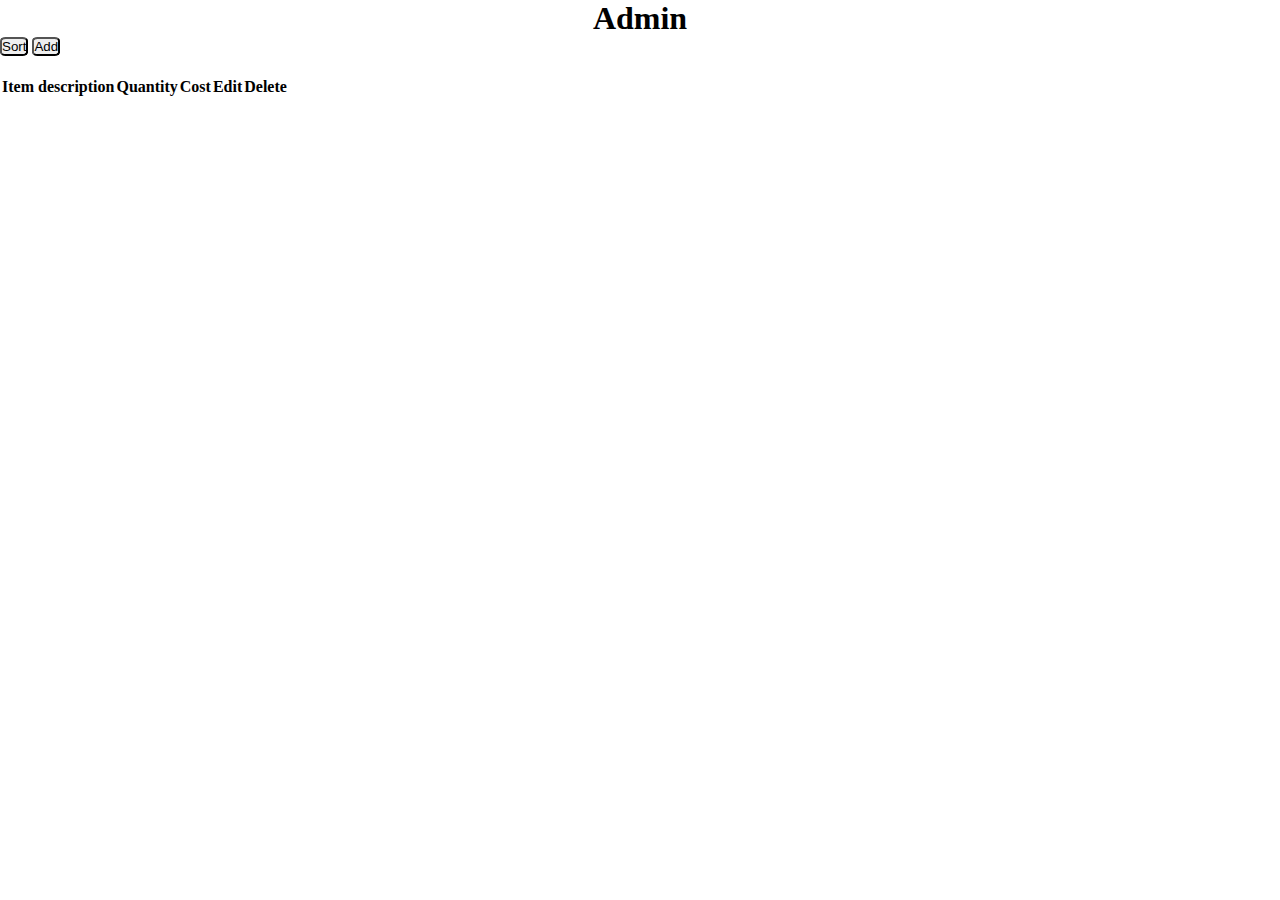
==== html/admin.html @ 8aad3f0a "first" ====
<!DOCTYPE html>
<html lang="en">
<head>
    <meta charset="UTF-8">
    <meta http-equiv="X-UA-Compatible" content="IE=edge">
    <meta name="viewport" content="width=device-width, initial-scale=1.0">
    <title>Admin</title>
    <link rel="stylesheet" href="./styles/style.css">
<script src="https://cdn.jsdelivr.net/npm/@popperjs/core@2.11.6/dist/umd/popper.min.js" integrity="sha384-oBqDVmMz9ATKxIep9tiCxS/Z9fNfEXiDAYTujMAeBAsjFuCZSmKbSSUnQlmh/jp3" crossorigin="anonymous"></script>
<script src="https://cdn.jsdelivr.net/npm/bootstrap@5.2.3/dist/js/bootstrap.min.js" integrity="sha384-cuYeSxntonz0PPNlHhBs68uyIAVpIIOZZ5JqeqvYYIcEL727kskC66kF92t6Xl2V" crossorigin="anonymous"></script>
<link href="https://cdn.jsdelivr.net/npm/bootstrap@5.2.3/dist/css/bootstrap.min.css" rel="stylesheet" integrity="sha384-rbsA2VBKQhggwzxH7pPCaAqO46MgnOM80zW1RWuH61DGLwZJEdK2Kadq2F9CUG65" crossorigin="anonymous">
</head>
<body>
  <h1 class="text">Admin</h1>
  <button type="button" id="sort">Sort</button>
  <button type="button" id="addition">Add</button>

    <table class="table" id="tbl">
        <thead>
          <tr>
            <th scope="col">Item description</th>
            <th scope="col">Quantity</th>
            <th scope="col">Cost</th>
            <th scope="col">Edit</th>
            <th scope="col">Delete</th>
          </tr>
        </thead>
      </table>
      <script src="./script/admin.js"></script>
  </body>
</html>
---- html/styles/style.css ----
*,
*::after,
*::before {
margin: 0;
padding: 0;
box-sizing: border-box;
}

.landing-page {
    /* background-color: cornflowerblue; */
    background-image: url("https://i.postimg.cc/wjQFSnRv/Fenty-Beauty-Strategy.png");
}
.logo-text{
    text-align: center;
    align-items: center;
    font-size: 100px;
    font-family:'Gill Sans', 'Gill Sans MT', Calibri, 'Trebuchet MS', sans-serif;
    font-style:italic; 
    color:beige;
    margin-bottom: 80px;
}
.nav-icons{
    list-style-type:  none;
    margin: 0;
    padding: 0;
    text-decoration: none;
    overflow: hidden;
    display: inline;
}
/* li{
    display: inline;
    float: left;

} */
a{
    display: inline; 
    padding: 8px;
}
/* li a{
    text-decoration: none;
    color:black;
    text-align: center;

}
 */
#products{
    display: grid;
    grid-template-columns: repeat(4,1fr);
    gap: 50px;
    margin-bottom: 30px;
    margin-top: 20px;
    padding: 10px;
}

.table{
    margin-top: 20px;
    margin-bottom: 30px;
}
.btn {
    border-radius: 50%;

}
.text {
    display: flex;
    justify-content: center;
}
#sort, #addition {
    border-radius: 20%;
    size: 400px;
}
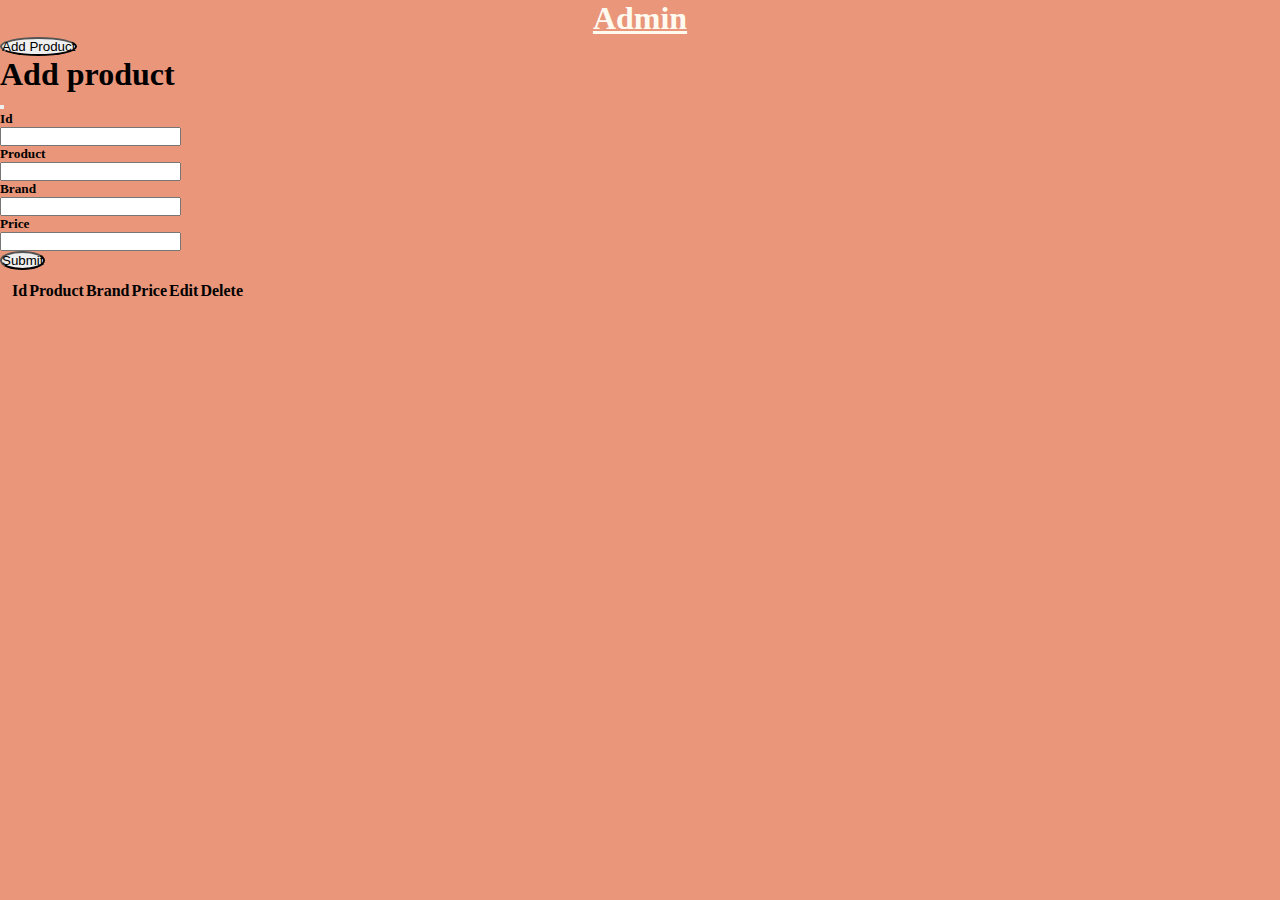
==== commit a3ada23b: "third" ====
--- a/html/admin.html
+++ b/html/admin.html
@@ -1,31 +1,82 @@
 <!DOCTYPE html>
 <html lang="en">
+
 <head>
-    <meta charset="UTF-8">
-    <meta http-equiv="X-UA-Compatible" content="IE=edge">
-    <meta name="viewport" content="width=device-width, initial-scale=1.0">
-    <title>Admin</title>
-    <link rel="stylesheet" href="./styles/style.css">
-<script src="https://cdn.jsdelivr.net/npm/@popperjs/core@2.11.6/dist/umd/popper.min.js" integrity="sha384-oBqDVmMz9ATKxIep9tiCxS/Z9fNfEXiDAYTujMAeBAsjFuCZSmKbSSUnQlmh/jp3" crossorigin="anonymous"></script>
-<script src="https://cdn.jsdelivr.net/npm/bootstrap@5.2.3/dist/js/bootstrap.min.js" integrity="sha384-cuYeSxntonz0PPNlHhBs68uyIAVpIIOZZ5JqeqvYYIcEL727kskC66kF92t6Xl2V" crossorigin="anonymous"></script>
-<link href="https://cdn.jsdelivr.net/npm/bootstrap@5.2.3/dist/css/bootstrap.min.css" rel="stylesheet" integrity="sha384-rbsA2VBKQhggwzxH7pPCaAqO46MgnOM80zW1RWuH61DGLwZJEdK2Kadq2F9CUG65" crossorigin="anonymous">
+  <meta charset="UTF-8">
+  <meta http-equiv="X-UA-Compatible" content="IE=edge">
+  <meta name="viewport" content="width=device-width, initial-scale=1.0">
+  <title>Admin</title>
+  <link rel="stylesheet" href="./styles/style.css">
+  <link href="https://cdn.jsdelivr.net/npm/bootstrap@5.2.3/dist/css/bootstrap.min.css" rel="stylesheet"
+    integrity="sha384-rbsA2VBKQhggwzxH7pPCaAqO46MgnOM80zW1RWuH61DGLwZJEdK2Kadq2F9CUG65" crossorigin="anonymous">
+  <link rel="stylesheet" href="https://cdnjs.cloudflare.com/ajax/libs/font-awesome/6.2.1/css/all.min.css"
+    integrity="sha512-MV7K8+y+gLIBoVD59lQIYicR65iaqukzvf/nwasF0nqhPay5w/9lJmVM2hMDcnK1OnMGCdVK+iQrJ7lzPJQd1w=="
+    crossorigin="anonymous" referrerpolicy="no-referrer" />
 </head>
-<body>
+
+<body class="middleevent">
   <h1 class="text">Admin</h1>
-  <button type="button" id="sort">Sort</button>
-  <button type="button" id="addition">Add</button>
 
-    <table class="table" id="tbl">
-        <thead>
-          <tr>
-            <th scope="col">Item description</th>
-            <th scope="col">Quantity</th>
-            <th scope="col">Cost</th>
-            <th scope="col">Edit</th>
-            <th scope="col">Delete</th>
-          </tr>
-        </thead>
-      </table>
-      <script src="./script/admin.js"></script>
-  </body>
+  <!-- Button trigger modal -->
+  <button type="button" class="btn btn-primary" data-bs-toggle="modal" data-bs-target="#staticBackdrop">
+    Add Product
+  </button>
+  <!-- Modal -->
+  <div class="modal fade" id="staticBackdrop" data-bs-backdrop="static" data-bs-keyboard="false" tabindex="-1"
+    aria-labelledby="staticBackdropLabel" aria-hidden="true">
+    <div class="modal-dialog">
+      <div class="modal-content">
+        <div class="modal-header">
+          <h1 class="modal-title fs-5" id="staticBackdropLabel">Add product</h1>
+          <button type="button" class="btn-close" data-bs-dismiss="modal" aria-label="Close"></button>
+        </div>
+        <div class="modal-body">
+          <form id="addForm">
+            <h5 id="id" class="modal-title">Id</h5>
+            <input type="text" class="form-control md-4" id="idInput">
+            <h5 id="product" class="modal-title">Product</h5>
+            <input type="text" class="form-control md-4" id="productInput">
+            <h5 id="brand" class="modal-title">Brand</h5>
+            <input type="text" class="form-control md-4" id="brandInput">
+            <h5 id="price" class="modal-title">Price</h5>
+            <input type="text" class="form-control md-4" id="priceInput">
+          </form>
+        </div>
+        <div class="modal-footer">
+          <button type="button" class="btn btn-primary" id="submit" onclick="addItem()">Submit</button>
+        </div>
+      </div>
+    </div>
+  </div>
+
+
+  <!-- <div class = "col-md-4 ">
+    <input type ="text" class = "form-control" placeholder="Search products..."
+    id="filter">
+    </div> -->
+  <table id="table">
+    <thead>
+      <tr>
+        <th scope="col">Id</th>
+        <th scope="col">Product</th>
+        <th scope="col">Brand</th>
+        <th scope="col">Price</th>
+        <th scope="col">Edit<i class="fa-solid fa-pen-to-square"></i></th>
+        <th scope="col">Delete<i class="fa-solid fa-trash"></i></th>
+      </tr>
+    </thead>
+    <tbody>
+    </tbody>
+  </table>
+
+
+  <script src="./script/admin.js"></script>
+  <script src="https://cdn.jsdelivr.net/npm/@popperjs/core@2.11.6/dist/umd/popper.min.js"
+    integrity="sha384-oBqDVmMz9ATKxIep9tiCxS/Z9fNfEXiDAYTujMAeBAsjFuCZSmKbSSUnQlmh/jp3"
+    crossorigin="anonymous"></script>
+  <script src="https://cdn.jsdelivr.net/npm/bootstrap@5.2.3/dist/js/bootstrap.min.js"
+    integrity="sha384-cuYeSxntonz0PPNlHhBs68uyIAVpIIOZZ5JqeqvYYIcEL727kskC66kF92t6Xl2V"
+    crossorigin="anonymous"></script>
+</body>
+
 </html>--- a/html/styles/style.css
+++ b/html/styles/style.css
@@ -4,13 +4,16 @@
 margin: 0;
 padding: 0;
 box-sizing: border-box;
+/* position: relative; */
+/* overflow:hidden; */
+
 }
 
 .landing-page {
     /* background-color: cornflowerblue; */
     background-image: url("https://i.postimg.cc/wjQFSnRv/Fenty-Beauty-Strategy.png");
 }
-.logo-text{
+/* .logo-text{
     text-align: center;
     align-items: center;
     font-size: 100px;
@@ -18,31 +21,28 @@
     font-style:italic; 
     color:beige;
     margin-bottom: 80px;
-}
+} */
 .nav-icons{
     list-style-type:  none;
     margin: 0;
     padding: 0;
-    text-decoration: none;
     overflow: hidden;
     display: inline;
 }
-/* li{
-    display: inline;
+li{
     float: left;
 
-} */
+} 
 a{
-    display: inline; 
     padding: 8px;
+    text-decoration: none;
 }
-/* li a{
+li a{
     text-decoration: none;
-    color:black;
     text-align: center;
+    color: black;
+}
 
-}
- */
 #products{
     display: grid;
     grid-template-columns: repeat(4,1fr);
@@ -63,8 +63,40 @@
 .text {
     display: flex;
     justify-content: center;
+    text-decoration: underline;
+    color:floralwhite;
 }
 #sort, #addition {
-    border-radius: 20%;
+    /* border-radius: 20%; */
     size: 400px;
-}+}
+main {
+    min-height: 90vh;
+}
+footer {
+    background-color: whitesmoke; 
+}
+#foto {
+    display:flex;
+    justify-content: flex-end;
+}
+/* @import url(http://fonts.goggleapis.com/css?family=Righteous);
+html, body {
+    height: 100%;
+}
+body */
+
+#table{
+    padding: 10px;
+}
+.mainevent, .showevent, .middleevent{
+    background-color: darksalmon;
+}
+
+table {}
+    
+    border:5px solid;
+    width: 100%;
+}
+th {
+    height:70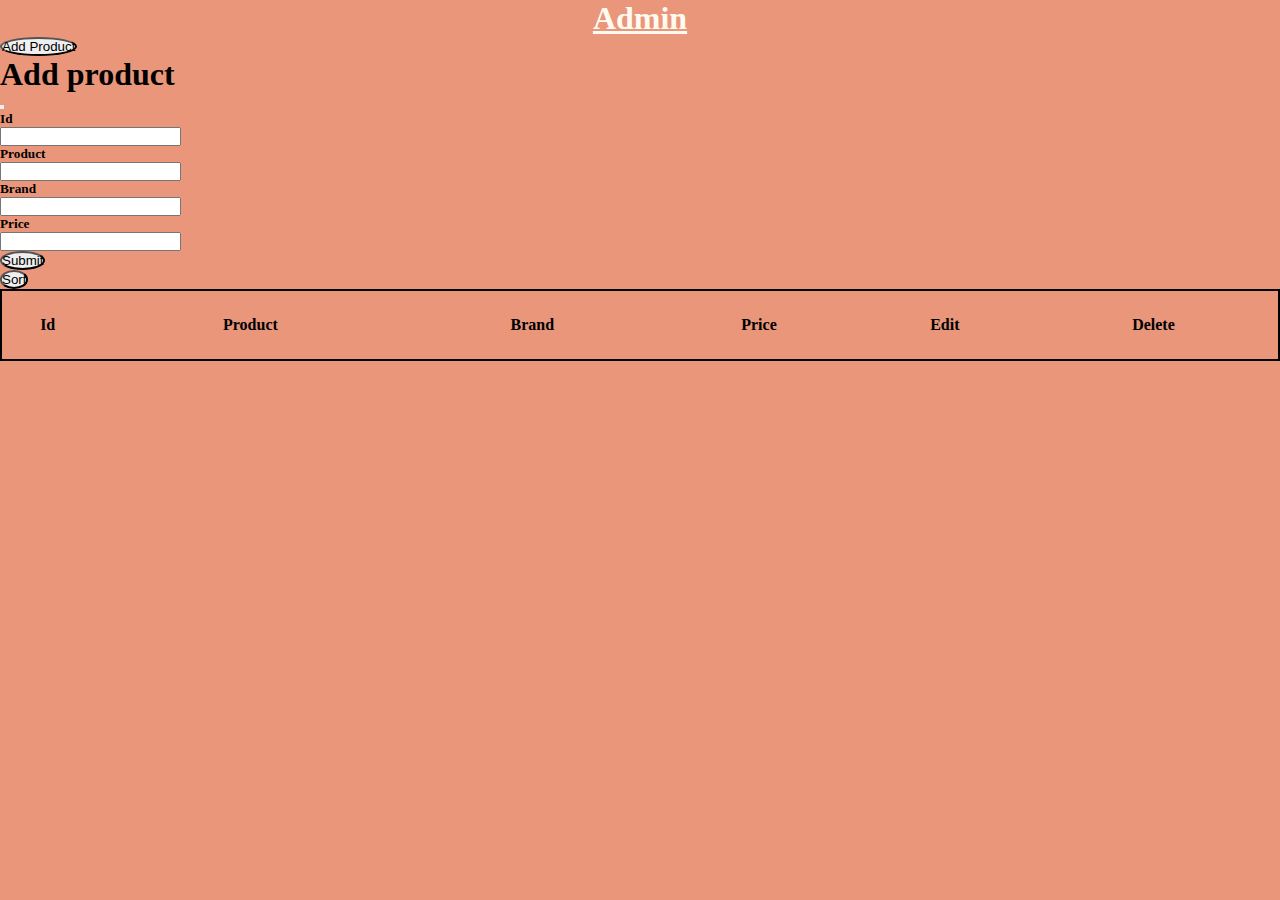
==== commit 6a7ac67f: "four" ====
--- a/html/admin.html
+++ b/html/admin.html
@@ -49,7 +49,9 @@
     </div>
   </div>
 
-
+  <button type="button" class="btn btn-primary" id="sort">
+    Sort
+  </button>
   <!-- <div class = "col-md-4 ">
     <input type ="text" class = "form-control" placeholder="Search products..."
     id="filter">
@@ -69,7 +71,6 @@
     </tbody>
   </table>
 
-
   <script src="./script/admin.js"></script>
   <script src="https://cdn.jsdelivr.net/npm/@popperjs/core@2.11.6/dist/umd/popper.min.js"
     integrity="sha384-oBqDVmMz9ATKxIep9tiCxS/Z9fNfEXiDAYTujMAeBAsjFuCZSmKbSSUnQlmh/jp3"
--- a/html/styles/style.css
+++ b/html/styles/style.css
@@ -93,10 +93,13 @@
     background-color: darksalmon;
 }
 
-table {}
-    
-    border:5px solid;
+table {
+    border:2px solid;
     width: 100%;
 }
 th {
-    height:70+    height:70px;
+}
+table, th, td{
+    border-collapse: collapse;
+}